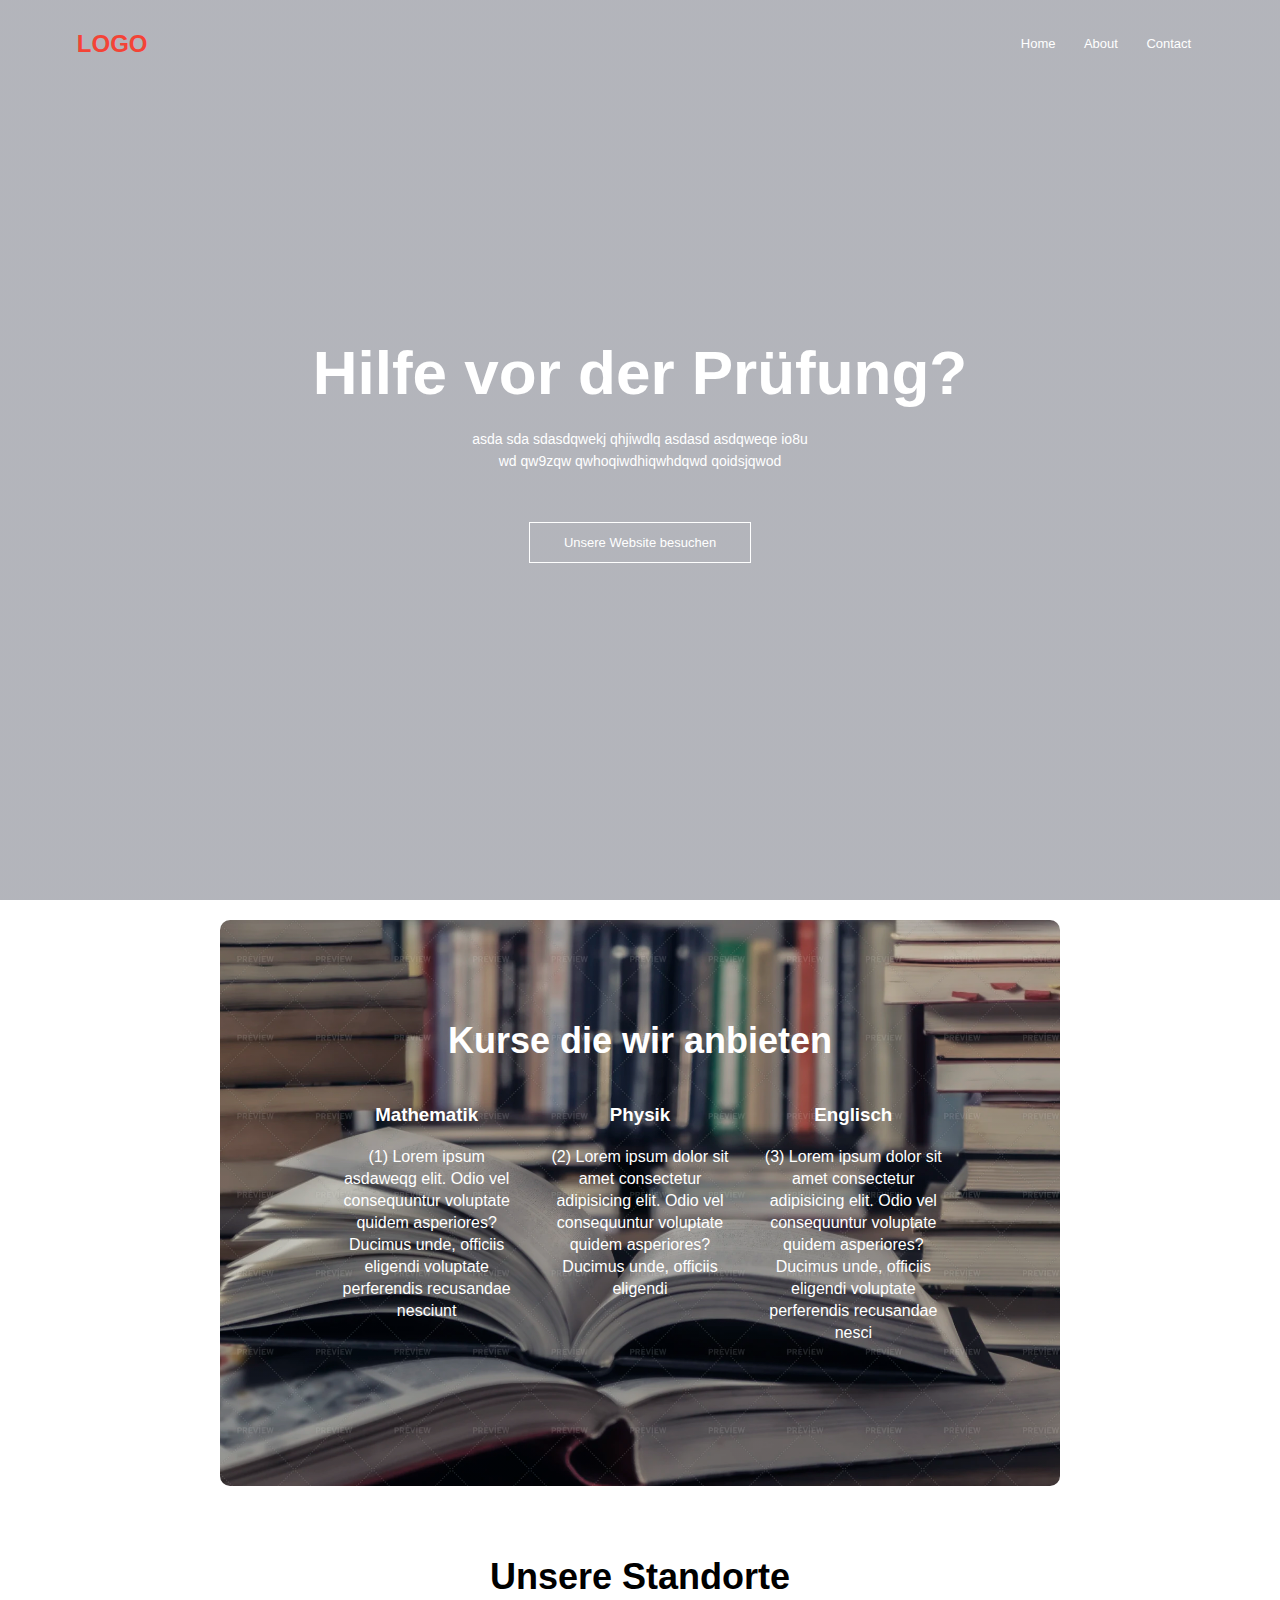
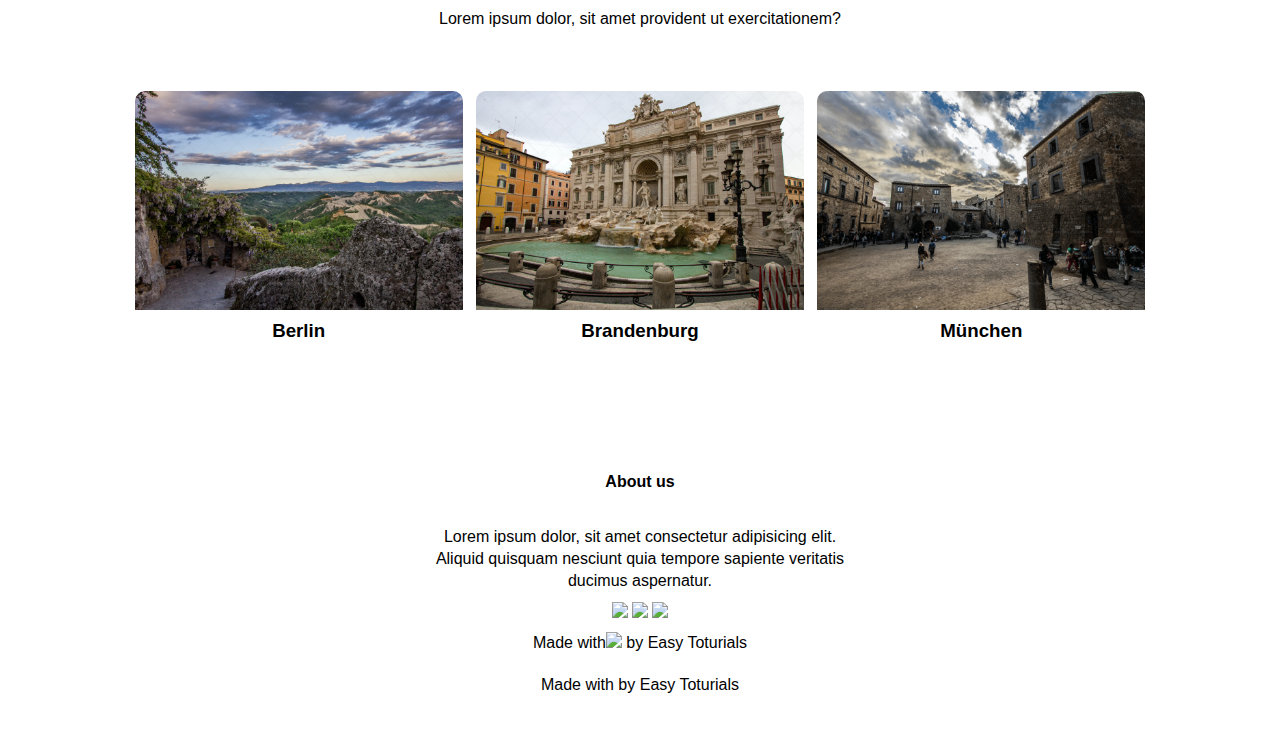
==== index.html @ 4279df8f "commmmmit" ====
<!DOCTYPE html>
<html lang="en">
<head>
    <meta charset="UTF-8">
    <meta http-equiv="X-UA-Compatible" content="IE=edge">
    <meta name="viewport" content="width=device-width, initial-scale=1.0">
    <title>Document</title>
    <link rel="stylesheet" href="style.css">
    <link rel="preconnect" href="https://fonts.googleapis.com">
<link rel="preconnect" href="https://fonts.gstatic.com" crossorigin>
<link href="https://fonts.googleapis.com/css2?family=Poppins:ital,wght@0,100;0,200;0,400;0,600;0,700;1,100;1,600&display=swap" rel="stylesheet">
<script src="https://kit.fontawesome.com/901aac579d.js" crossorigin="anonymous"></script>

</head>


</head>
<body>
    <section class="header">
        <nav>
            <h2>LOGO</h2>
            <div class="nav-links" id="navLinks">
                <i class="fab fa-times" onclick="hideMenu()"></i>
                <ul>
                    <li><a href="index.html">Home</a></li>
                    <li><a href="about.html">About</a></li>
                    <li><a href="contact.html">Contact</a></li>
                </ul>
            </div>
            <i class="fab fa-bars" onclick="showMenu()"></i>
        </nav>
        <div class="home-header">
            <h1>Hilfe vor der Prüfung?</h1>
            <p>asda sda sdasdqwekj qhjiwdlq asdasd asdqweqe io8u<br> wd qw9zqw
                qwhoqiwdhiqwhdqwd qoidsjqwod
            </p>
            <a class="btn" href="index.html">Unsere Website besuchen</a>
        </div>
    </section>
    <!-- -----------------courses------------------->
    <section class="Kurse">
        <h1>Kurse die wir anbieten</h1>
        <div class="row">
            <div class="Kurse-col">
                <h3>Mathematik</h3>
                <p>(1) Lorem ipsum asdaweqg elit. Odio vel consequuntur 
                   voluptate quidem asperiores? Ducimus unde, officiis eligendi
                   voluptate perferendis recusandae nesciunt</p>
            </div>
            <div class="Kurse-col">
                <h3>Physik</h3>
                <p>(2) Lorem ipsum dolor sit amet consectetur adipisicing elit. Odio vel consequuntur 
                   voluptate quidem asperiores? Ducimus unde, officiis eligendi
                   </p>
            </div>
            <div class="Kurse-col">
                <h3>Englisch</h3>
                <p>(3) Lorem ipsum dolor sit amet consectetur adipisicing elit. Odio vel consequuntur 
                   voluptate quidem asperiores? Ducimus unde, officiis eligendi
                   voluptate perferendis recusandae nesci</p>
            </div>
        </div>
    </section>
<!-- -----------ort ----------------->
    <section class="ort">
        <h1>Unsere Standorte</h1>
        <p>Lorem ipsum dolor, sit amet provident ut exercitationem?</p>
        <div class="row">
            <div class="ort-col">
                <img src="images/image3.png">
                <div class="city">
                    <h3>Berlin</h3>
                </div>
            </div>
            <div class="ort-col">
                <img src="images/image2.png">
                <div class="city">
                    <h3>Brandenburg</h3>
                </div>
            </div>
            <div class="ort-col">
                <img src="images/image1.png">
                <div class="city">
                    <h3>München</h3>
                </div>
            </div>
        </div>
    </section>

<!-- Call to action -->
<section class="cta">
    <a href="contact.html" class="btn" >Contact us</a>
</section>
<!-- Footer -->
<section class="footer">
    <h4>About us</h4>
    <p>Lorem ipsum dolor, sit amet consectetur adipisicing elit.<br>
         Aliquid quisquam nesciunt quia tempore sapiente veritatis <br>
        ducimus aspernatur.</p>
    <div class="icons">
        <img src="https://img.icons8.com/material-rounded/24/000000/facebook.png"/>
        <img src="https://img.icons8.com/material-rounded/24/000000/twitter.png"/>
        <img src="https://img.icons8.com/ios-glyphs/30/000000/instagram.png"/>
    </div>
    <p>Made with<img src="https://img.icons8.com/material-outlined/24/000000/like--v1.png"/> by Easy Toturials</p>
    <p>Made with <i class="fa fa-heart"></i> by Easy Toturials</p>
</section>
<!-- --------- JAVASCRIPT--------------------
 -->    <script>
        var navLinks = document.getElementById("navLinks");
        function showMenu(){
            navLinks.style.right = "0";
        }
        function hideMenu(){
            navLinks.style.right = "-200px";
        }
    </script>
</body>
</html>
---- style.css ----
*{
    margin: 0 auto;
    padding: 0;
    font-family:Arial !important;  
}
.header{
    min-height: 100vh;
    width: 100%;
    background-image: linear-gradient(rgba(4,9,30,0.3),rgba(4,9,30,0.3)),url(images/header.png);
    background-position: center;
    background-size: cover;
    position: relative;
}
nav{
    display: flex;
    padding: 2% 6%;
    justify-content: space-between;
    align-items: center;
}
nav h2{
    width: 150px;
    color: #f44336;
}
.nav-links{
    flex: 1;
    text-align: right;
}
.nav-links ul li{
    list-style: none;
    display: inline-block;
    padding: 8px 12px;
    position: relative;
}
.nav-links ul li a{
    color:#fff;
    text-decoration: none;
    font-size: 13px;
}
.nav-links ul li::after{
    content: '';
    width: 0%;
    height: 2px;
    background: #f44336;
    display: block;
    margin: auto;
    transition: 0.5s;

}
.nav-links ul li:hover::after{
    width: 100%;
}
.home-header{
    width: 90%;
    color: #fff;
    position: absolute;
    top: 50%;
    left: 50%;
    transform: translate(-50%, -50%);
    text-align: center;
}
.home-header h1{
    font-size: 62px;
}
.home-header p{
    margin: 10px 0 40px;
    font-size: 14px;
    color: #fff;

}
.btn{
    display: inline-block;
    text-decoration: none;
    color: #fff;
    border: 1px solid #fff;
    padding: 12px 34px;
    font-size: 13px;
    background: transparent;
    position: relative;
    cursor: pointer;
}
.btn:hover{
    border: 1px solid #f44336;
    background: #f44336;
    transition: 1s;
}
nav .fab{
    display: none;
}

@media(max-width: 700px){
    .home-header h1{
        font-size: 20px;
    }
    .nav-links ul li{
        display: block;
    }
    .nav-links{
        position: fixed;
        background: #f44336;
        height: 100vh;
        width: 200px;
        top: 0;
        right: -200px;
        text-align: left;
        z-index: 2;
        transition: 1s;
    }
    nav h2{
        padding-right: 200px;
    }
    nav .fab{
        display: block;
            color: rgb(255, 252, 60);
            margin: 10px;
            font-size: 22px;
            cursor: pointer;
    }
    .nav-links ul{
        padding: 30px;
    }
}

/* ------------kurse--------- */

.Kurse{
    margin: 20px auto;
    width: 50%;
    background-image: linear-gradient(rgba(0, 0, 0, 0.2),rgba(0,0,0,0.2)),url(images/kursebackground.png);
    background-position: center;
    background-size: cover;
    border-radius: 10px;
    text-align: center;
    padding: 100px;
    color: #fff;
}
h1{
    font-size: 36px;
    font-weight: 600;
    color: #fff;
}
p{
    color:#fff
    font-size: 14px;
    font-weight: 300;
    line-height: 22px;
    padding: 10px;
}
.row{
    margin-top: 5%;
    display: flex;
    justify-content: space-between;
}
.Kurse-col{
    flex-basis: 31%;
    background: transparent;
    border-radius: 10px;
    margin-bottom: 5%;
    box-sizing: border-box;
    transition: 0.5s;
    margin-right: auto;

}
h3{
    text-align: center;
    font-weight: 600;
    margin: 10px 0;
}

.Kurse-col:hover{
    box-shadow: 0 0 20px 2px rgb(255, 238, 0);
}
@media(max-width: 700px){
    .row{
        flex-direction: column;
    }
}

/* ort */

.ort{
    width: 80%;
    margin: auto;
    text-align: center;
    padding-top: 50px;
}
.ort h1{
color: black;
}
.ort-col{
    flex-basis: 32%;
    border-radius: 10px;
    margin-bottom: 30px;
    position: relative;
    overflow: hidden;
}
.ort-col img{
    width: 100%;
    display: block;
}
.layer{
    background: transparent;
    height: 100%;
    width: 100%;
    position: absolute;
    top: 0;
    left: 0;
    transition: 0.5s;
}
.layer:hover{
    background: rgba(226,0,0,0.7);
}
.layer h3{
    width: 100%;
    font-weight: 500;
    color: #fff;
    font-size: 26px;
    bottom: 0;
    left: 50%;
    transform: translateX(-50%);
    position: absolute;
    transition: 0.5s;
}
.layer:hover h3{
    bottom: 20%;
    opacity:1;
}


/* facilities */
/* 
.facilities{
    width: 80%;
    margin: auto;
    text-align: center;
    padding-top: 100px;
}
.facilities-col{
    flex-basis: 31%;
    border-radius: 10px;
    margin-bottom: 5%;
    text-align: left;
}
.facilities-col img{
    width: 100%;
    border-radius: 10px;
}
.facilities-col p{
    padding: 0;
}
.facilities-col h3{
    margin-top: 16px;
    margin-bottom: 15px;
    text-align: left;
}

/* Testimonials */
.testimonials{
    width: 80%;
    margin: auto;
    padding-top: 100px;
    text-align: center;

}.testimonials-col{
    flex-basis: 44%;
    border-radius: 10px;
    margin-bottom: 5%;
    text-align: left;
    background: #fff3f3;
    padding: 25px;
    cursor: pointer;
    display: flex;
}
.testimonials-col img{
    height: 40px;
    margin-left: 5px;
    margin-right: 30px;
    border-radius: 50%;
}
.testimonials-col p{
    padding: 0;
}
.testimonials-col h3{
    margin-top: 15px;
    text-align: left;
}
.blog img{
    height: 20px;
    margin: auto;
    padding: auto;
}
@media(max-width: 700px){
    .testimonials-col img{
        margin-left: 0px;
        margin-right: 15px;
    }
}
 */
/* Call to action */

.cta{
    margin: 100px auto;
    width: 50%;
    background-image: linear-gradient(rgba(0,0,0,0.7),rgba(0,0,0,0.7)),url(images/contact.png);
    background-position: center;
    background-size: cover;
    border-radius: 10px;
    text-align: center;
    padding: 100px;
}
.cta h1{
    color: #fff;
    margin-bottom: 40px;
    padding: 0;
}
@media(max-width: 700px){
    .cta h1{
        font-size: 24px;
    }
    /* .cta {
        width: 50%;
    } */
}

/* Footer */

.footer{
    width: 100%;
    text-align: center;
    padding: 30px 0;
}
.footer h4{
    margin-bottom: 25px;
    margin-top: 20px;
    font-weight: 600;
}
.icons .fa{
    color: #f44336;
    margin: 0 13px;
    cursor: pointer;
    padding: 18px;
}
.fa-heart-o{
    color: #f44336;

}

/* Sub-header*/

.sub-header{
width: 100%;
height: 100vh;
background-image: linear-gradient(rgba(4,9,30,0.7),rgba(4,9,30,0.7)),url(images/background.jpg);
background-position: center;
background-size: cover;
text-align: center;
color: #fff;
}
.sub-header h1{
    margin-top: 100px;
}

.about-us{
    width: 80%;
    margin: auto;
    padding-top: 80px;
    padding-bottom: 50px;

}
.about-col{
    flex-basis: 48%;
    padding: 30px 2px;
}
.about-col img{
    width: 100%;

}
about-col h1{
    padding-top: 0;
}
.about-col p{
    padding: 15px 0 25px;
}
.red-btn{
    border: 1px solid #f44336;
    background: transparent;
    color: #f44336;
}
.red-btn:hover{
    color: #fff;
}
/* Location */
.location{
    width: 80%;
    margin: auto;
    padding: 80px 0;
}
.location iframe{
    width: 100%;
}

.contact-us{
    width: 80%;
    margin: auto;
}
.contact-col{
    flex-basis: 48%;
    margin-bottom: 30px;
}
.contact-col div{
    display: flex;
    align-items: center;
    margin-bottom: 40px;
}
.contact-col div .fa{
    font-size: 28px;
    color: #f44336;
    margin: 10px;
    margin-right: 30px;
}
.contact-col div p{
    padding: 0;

}
.contact-col div h5{
    font-size: 20px;
    margin-bottom: 5px;
    color: #555;
    font-weight: 400;
}

.contact-col input, .contact-col textarea{
    width: 100%;
    padding: 15px;
    margin-bottom: 17px;
    outline: none;
    border: 1px solid #ccc;
    box-sizing: border-box;
}
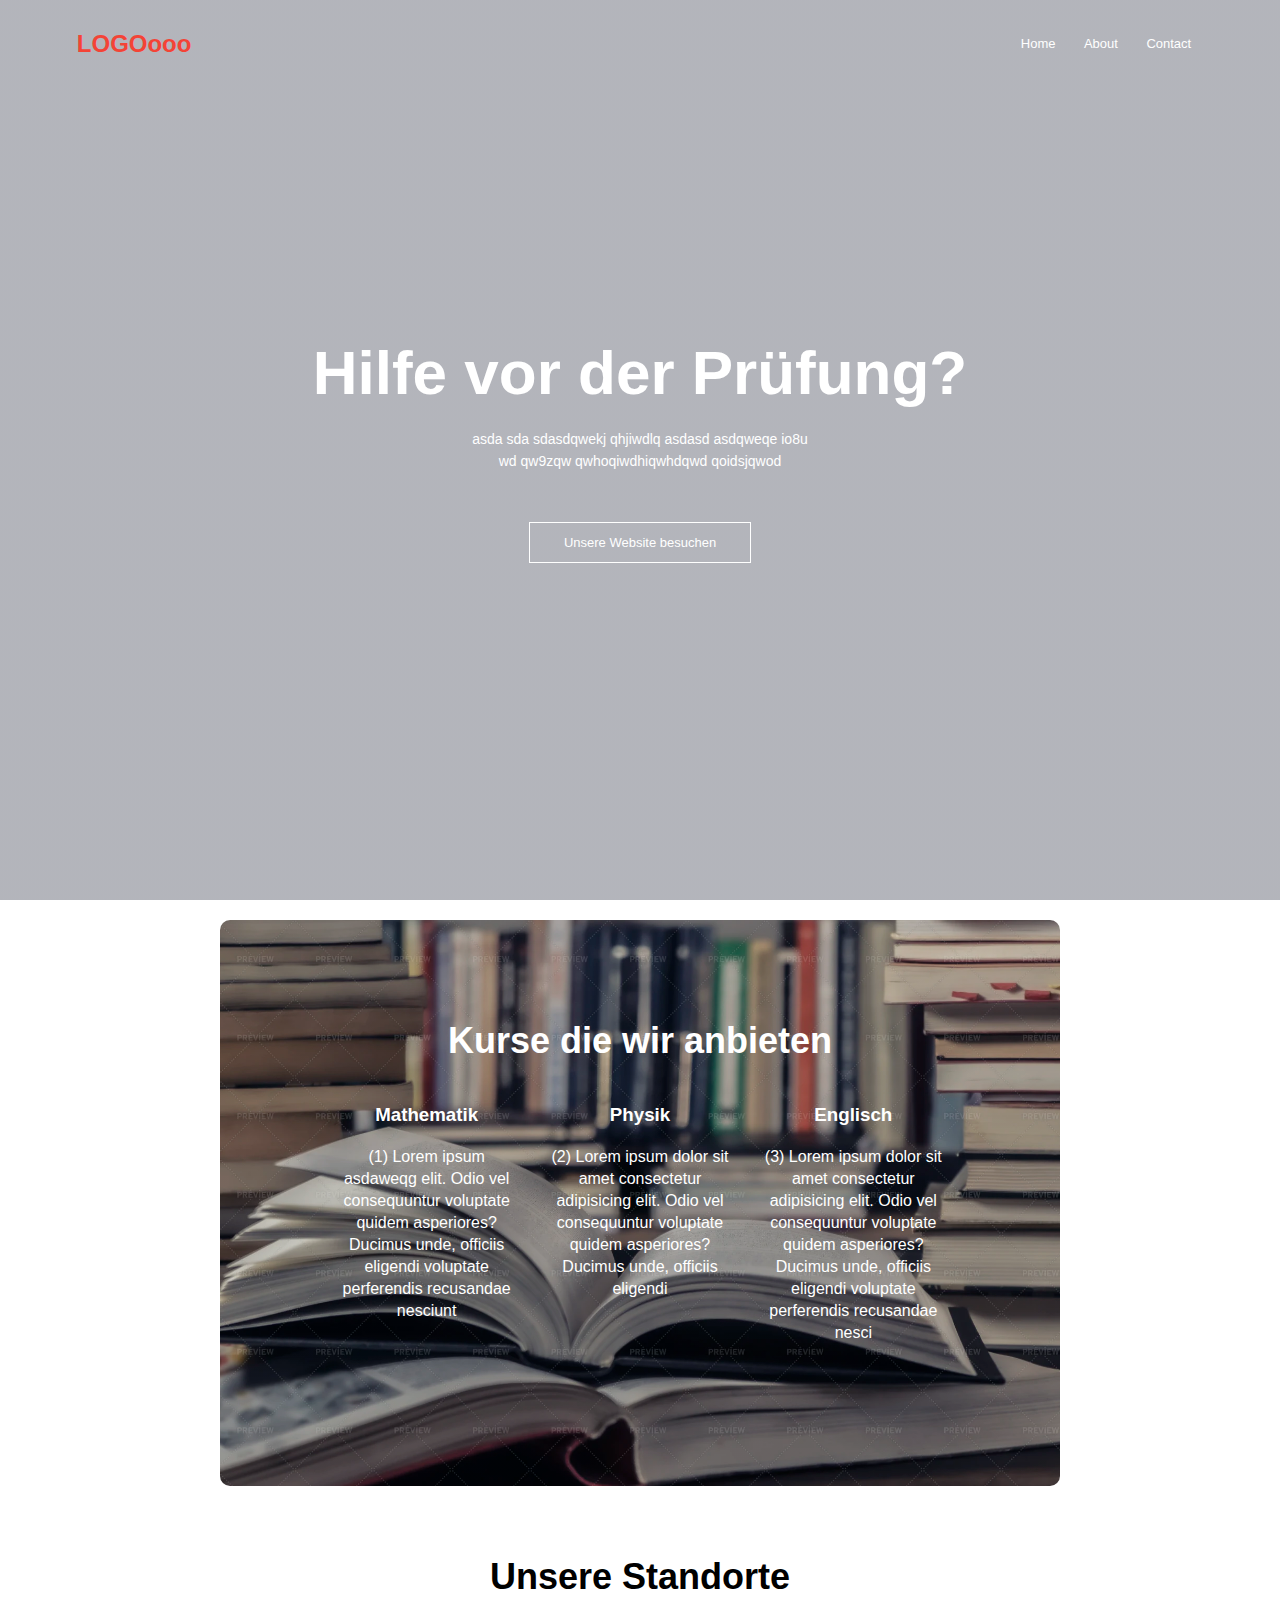
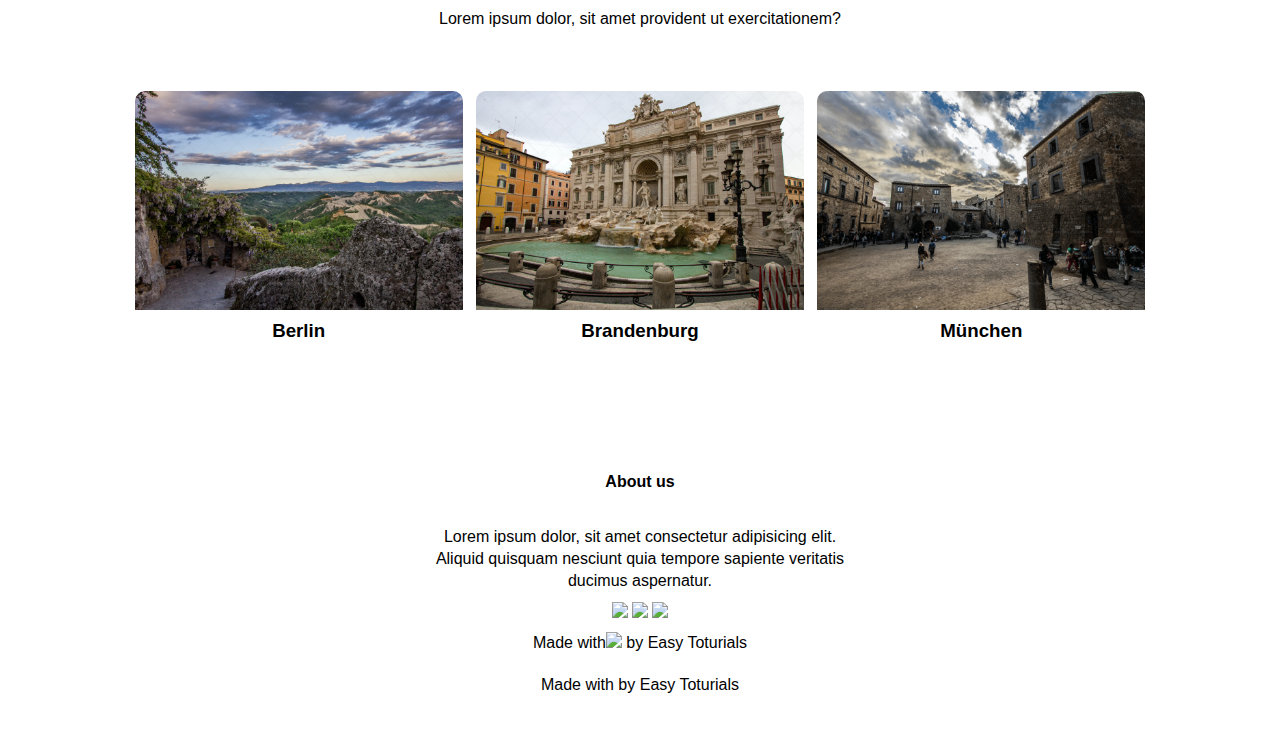
==== commit d7142b96: "commit2" ====
--- a/index.html
+++ b/index.html
@@ -18,7 +18,7 @@
 <body>
     <section class="header">
         <nav>
-            <h2>LOGO</h2>
+            <h2>LOGOooo</h2>
             <div class="nav-links" id="navLinks">
                 <i class="fab fa-times" onclick="hideMenu()"></i>
                 <ul>
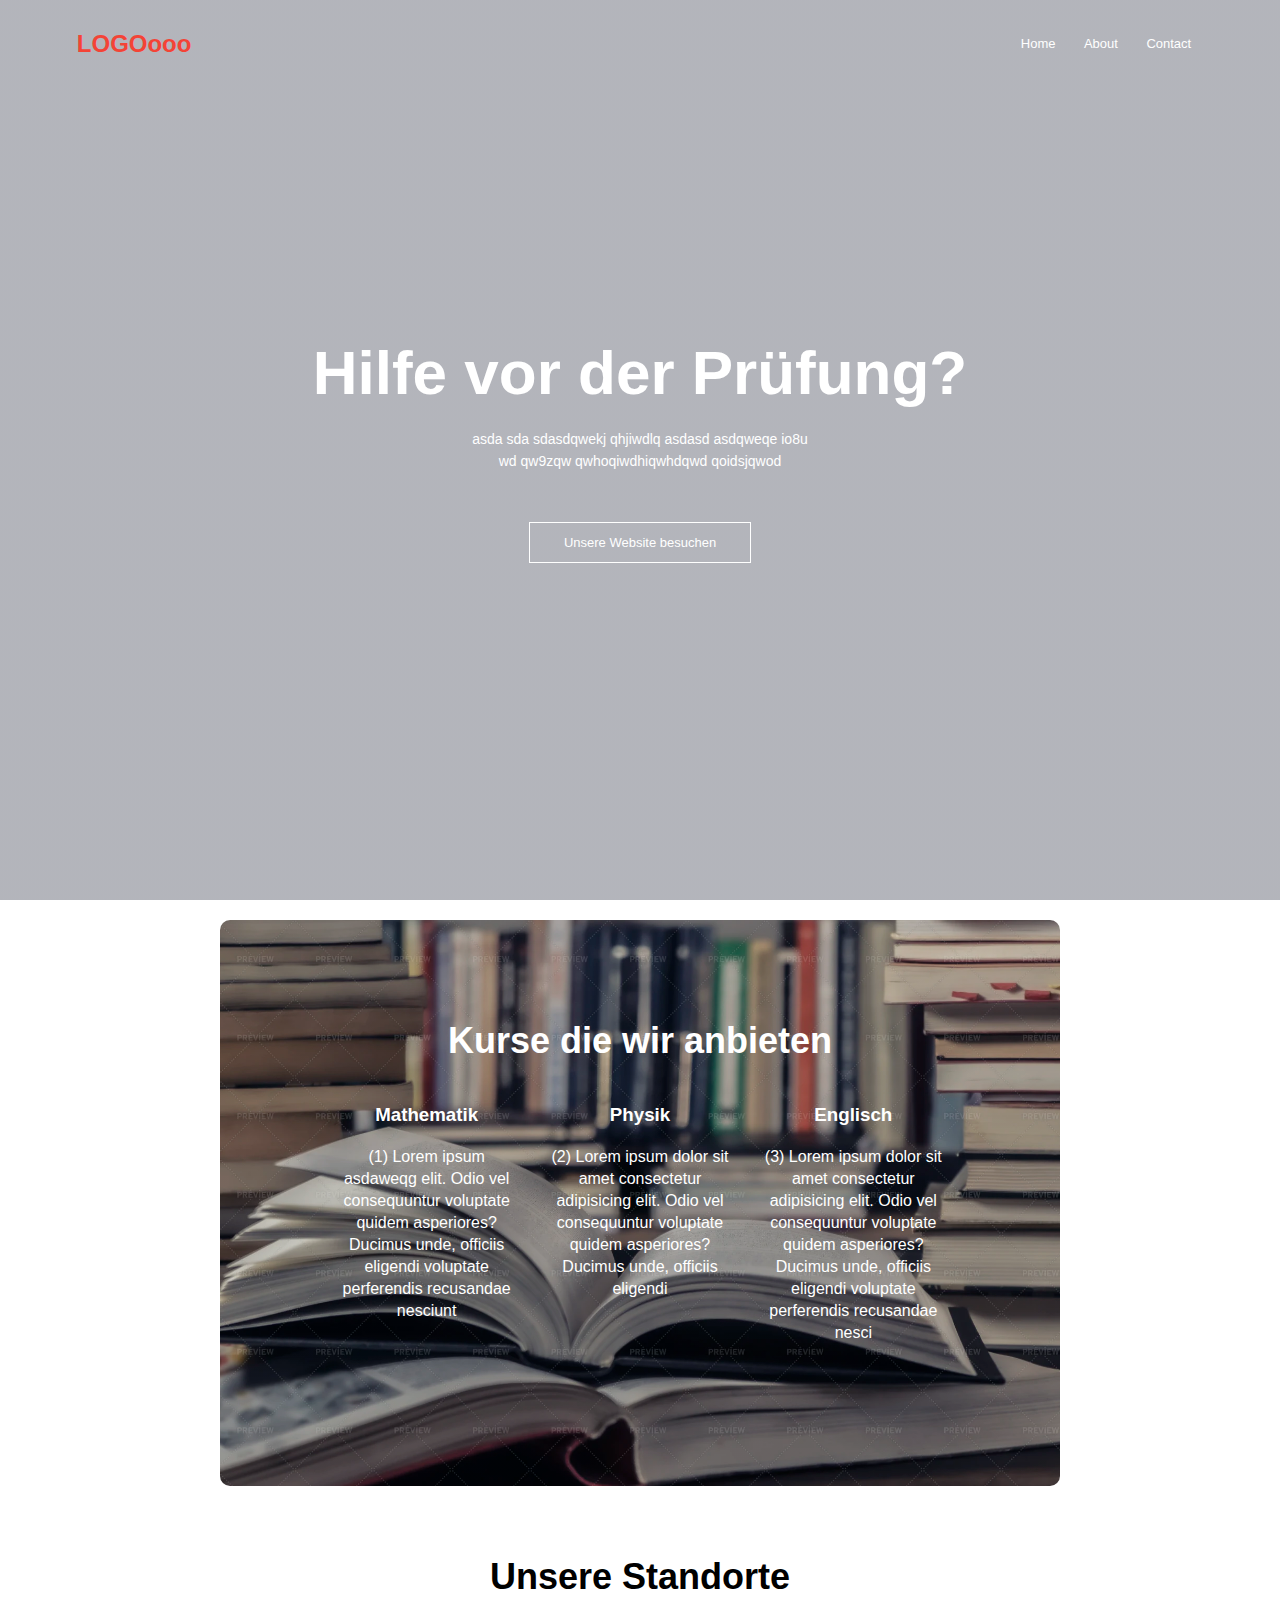
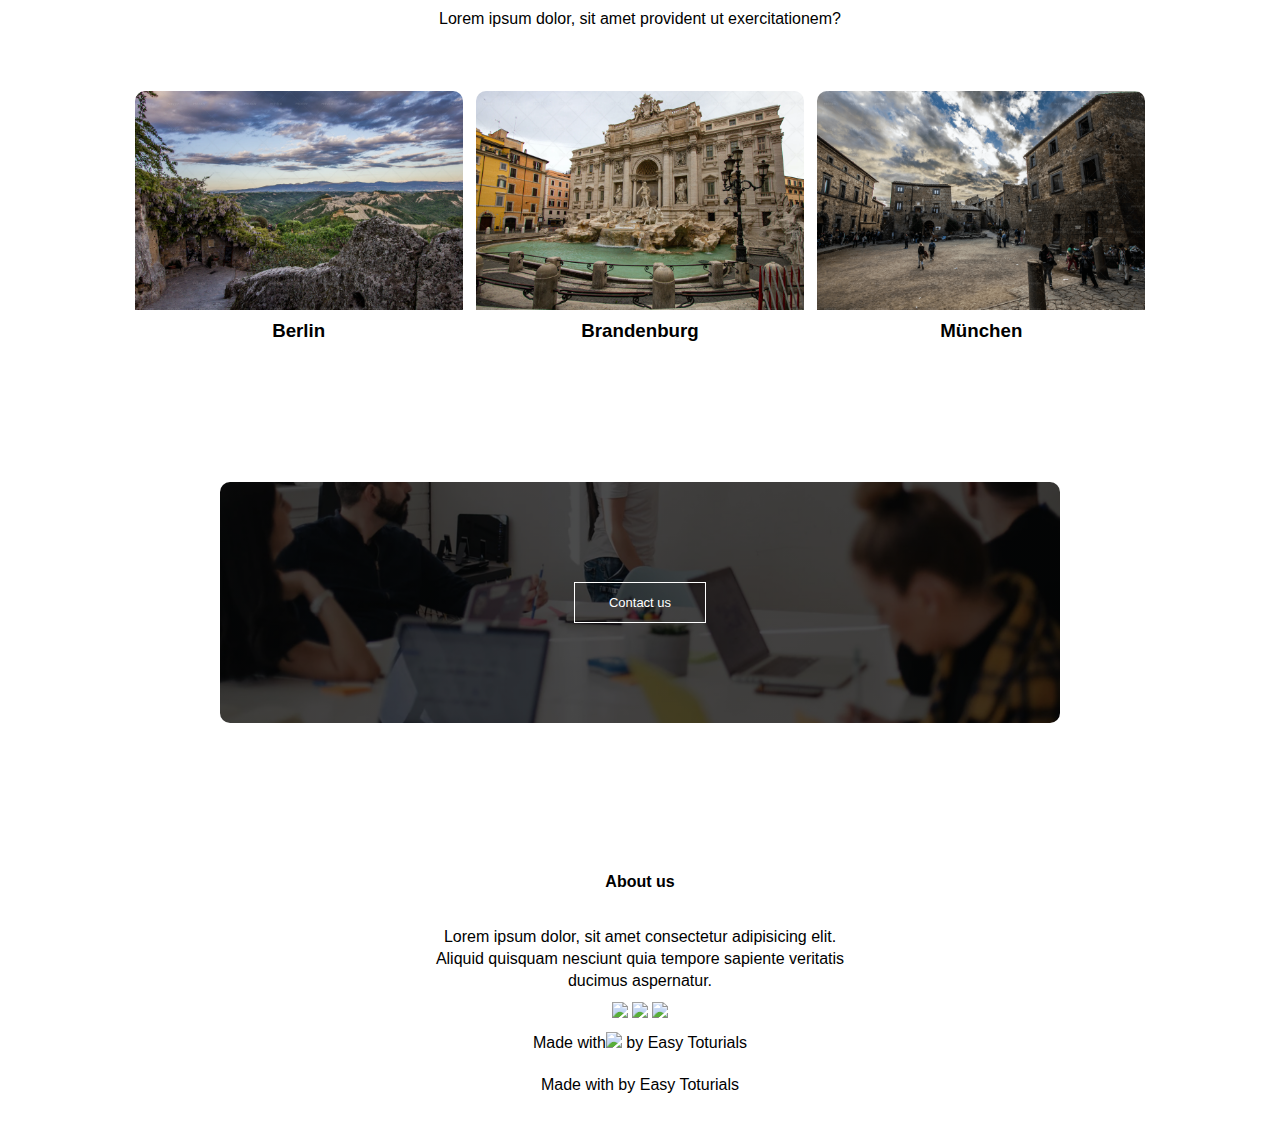
==== commit 7cf4c4ae: "comitt5" ====
--- a/index.html
+++ b/index.html
@@ -19,7 +19,7 @@
     <section class="header">
         <nav>
             <h2>LOGOooo</h2>
-            <div class="nav-links" id="navLinks">
+            <div class="sidebar-links" id="sidebar">
                 <i class="fab fa-times" onclick="hideMenu()"></i>
                 <ul>
                     <li><a href="index.html">Home</a></li>
@@ -89,8 +89,9 @@
 
 <!-- Call to action -->
 <section class="cta">
-    <a href="contact.html" class="btn" >Contact us</a>
+    <a href="contact.html" class="btn">Contact us</a>
 </section>
+
 <!-- Footer -->
 <section class="footer">
     <h4>About us</h4>
@@ -107,12 +108,12 @@
 </section>
 <!-- --------- JAVASCRIPT--------------------
  -->    <script>
-        var navLinks = document.getElementById("navLinks");
+        var sidebar = document.getElementById("sidebar");
         function showMenu(){
-            navLinks.style.right = "0";
+            sidebar.style.right = "0";
         }
         function hideMenu(){
-            navLinks.style.right = "-200px";
+            sidebar.style.right = "-200px";
         }
     </script>
 </body>
--- a/style.css
+++ b/style.css
@@ -21,22 +21,22 @@
     width: 150px;
     color: #f44336;
 }
-.nav-links{
+.sidebar-links{
     flex: 1;
     text-align: right;
 }
-.nav-links ul li{
+.sidebar-links ul li{
     list-style: none;
     display: inline-block;
     padding: 8px 12px;
     position: relative;
 }
-.nav-links ul li a{
+.sidebar-links ul li a{
     color:#fff;
     text-decoration: none;
     font-size: 13px;
 }
-.nav-links ul li::after{
+.sidebar-links ul li::after{
     content: '';
     width: 0%;
     height: 2px;
@@ -46,7 +46,7 @@
     transition: 0.5s;
 
 }
-.nav-links ul li:hover::after{
+.sidebar-links ul li:hover::after{
     width: 100%;
 }
 .home-header{
@@ -91,10 +91,10 @@
     .home-header h1{
         font-size: 20px;
     }
-    .nav-links ul li{
+    .sidebar-links ul li{
         display: block;
     }
-    .nav-links{
+    .sidebar-links{
         position: fixed;
         background: #f44336;
         height: 100vh;
@@ -115,7 +115,7 @@
             font-size: 22px;
             cursor: pointer;
     }
-    .nav-links ul{
+    .sidebar-links ul{
         padding: 30px;
     }
 }
@@ -294,13 +294,13 @@
         margin-right: 15px;
     }
 }
- */
+ 
 /* Call to action */
 
 .cta{
     margin: 100px auto;
     width: 50%;
-    background-image: linear-gradient(rgba(0,0,0,0.7),rgba(0,0,0,0.7)),url(images/contact.png);
+    background-image: linear-gradient(rgba(0,0,0,0.7),rgba(0,0,0,0.7)),url(images/banner2.jpg);
     background-position: center;
     background-size: cover;
     border-radius: 10px;
@@ -316,9 +316,7 @@
     .cta h1{
         font-size: 24px;
     }
-    /* .cta {
-        width: 50%;
-    } */
+    
 }
 
 /* Footer */
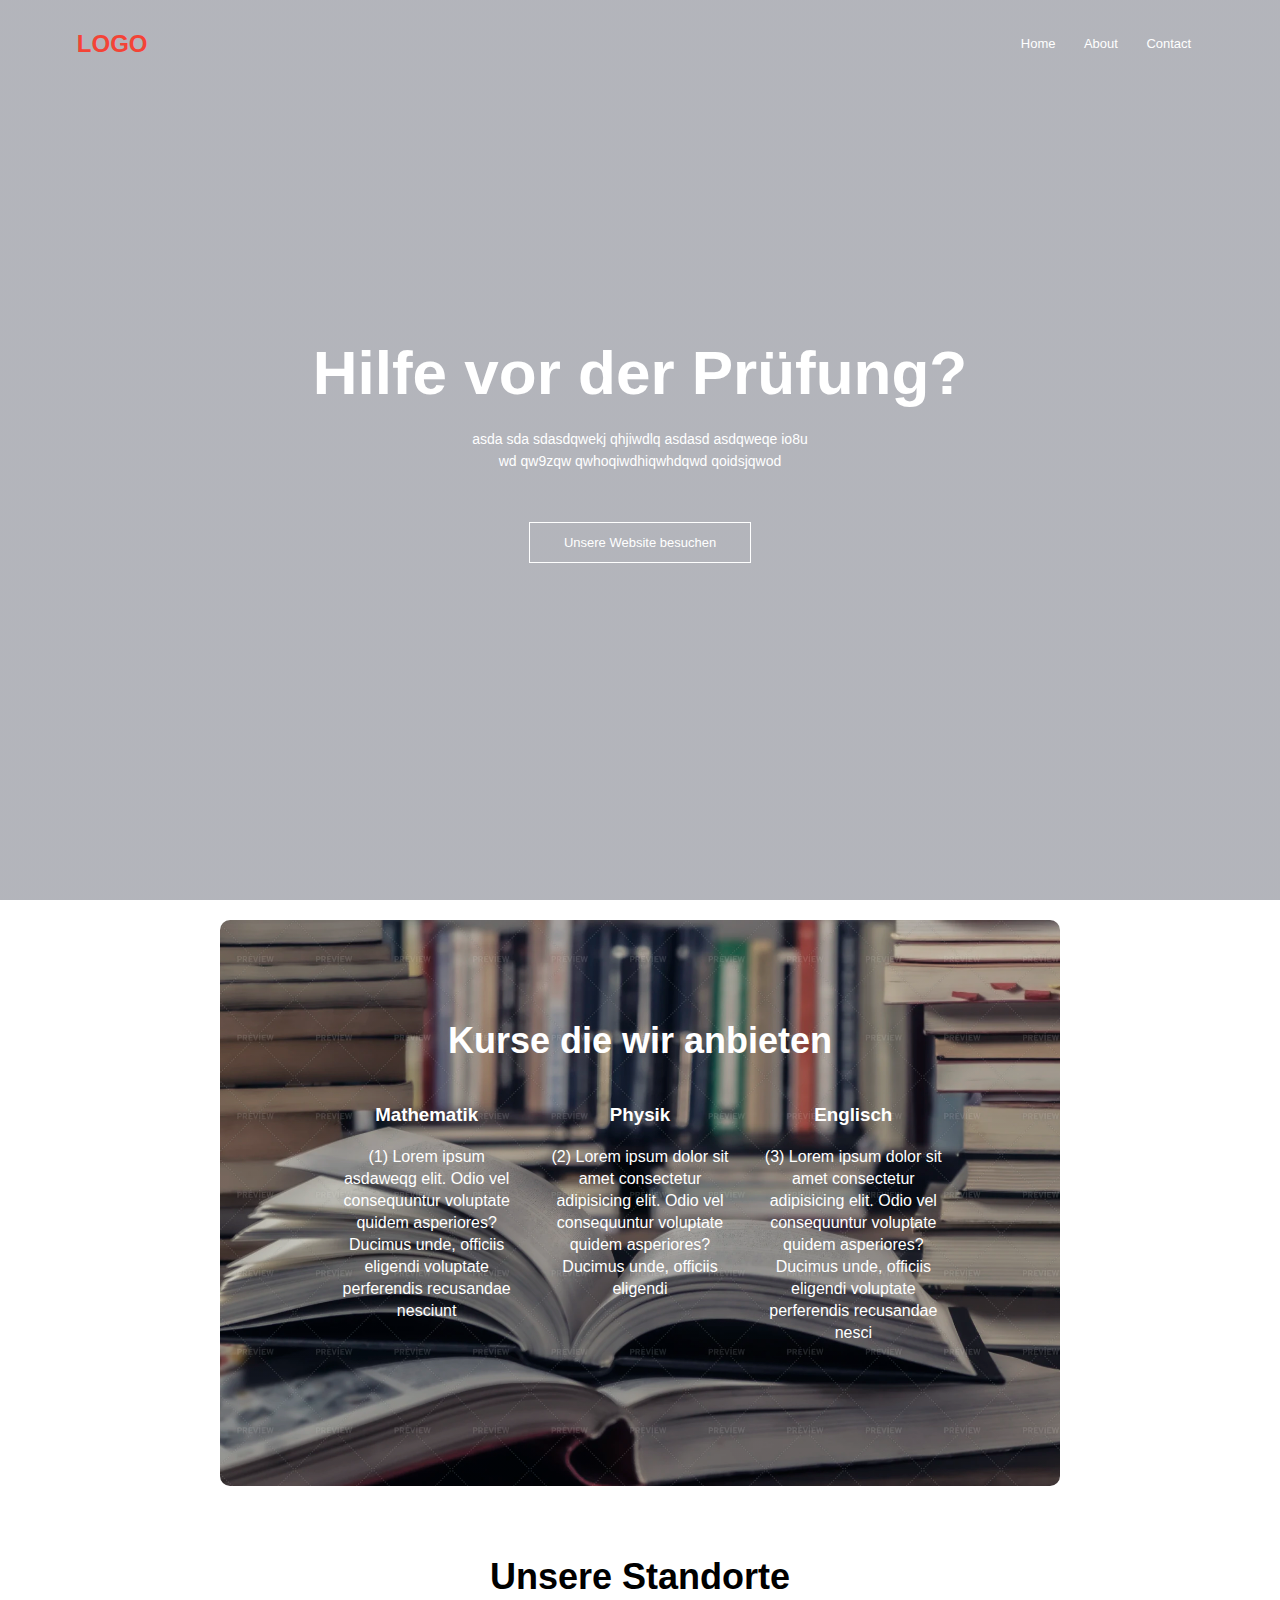
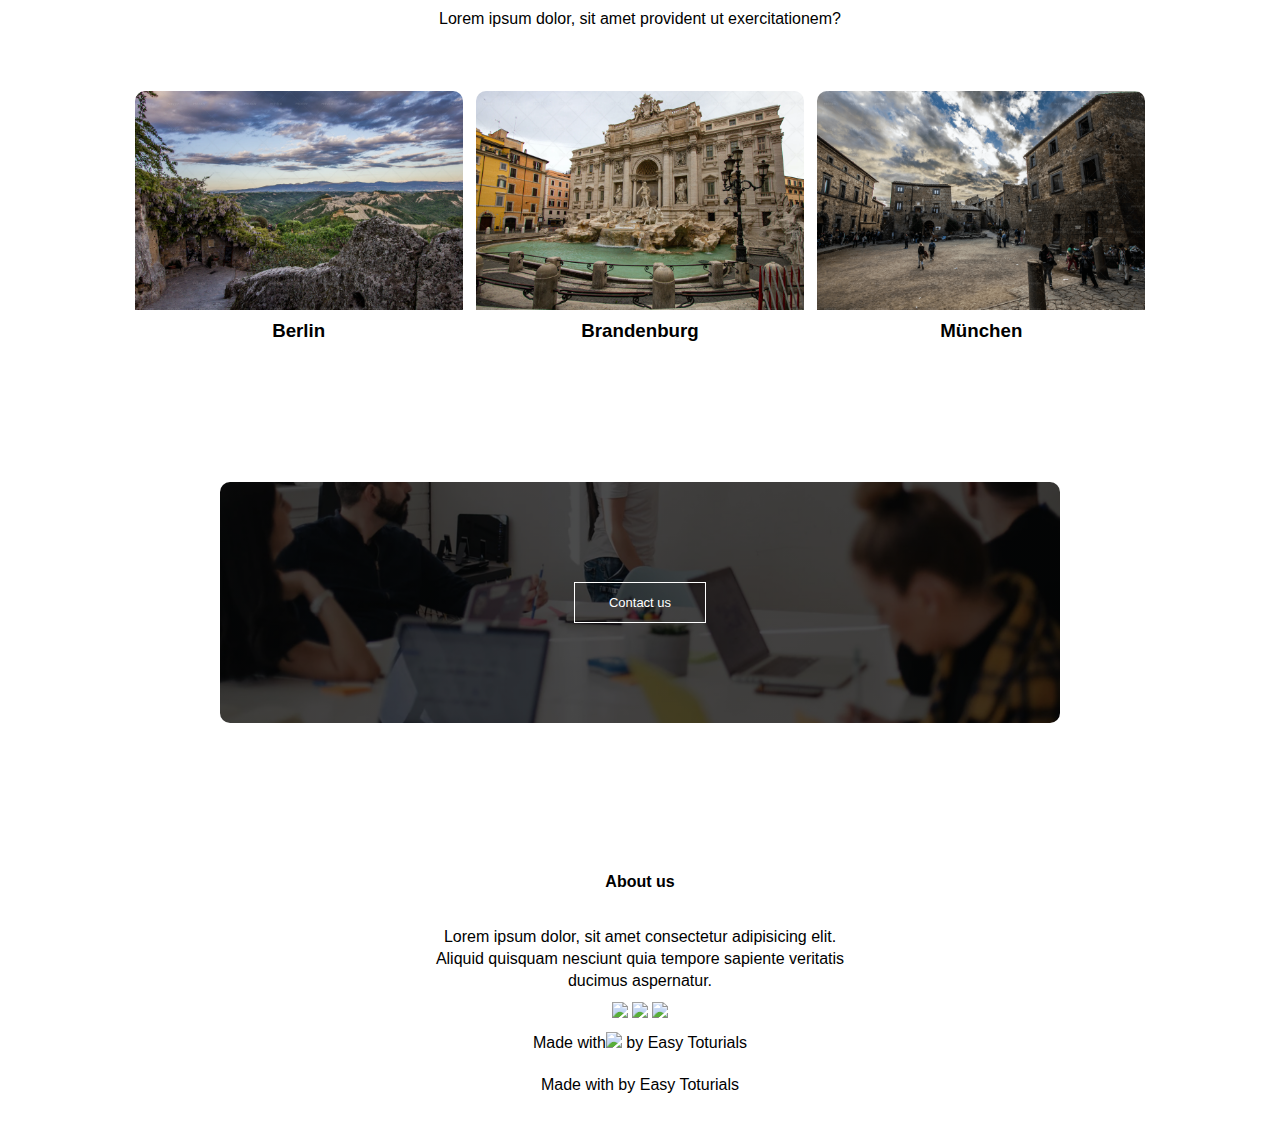
==== commit efd197e6: "logo" ====
--- a/index.html
+++ b/index.html
@@ -18,7 +18,7 @@
 <body>
     <section class="header">
         <nav>
-            <h2>LOGOooo</h2>
+            <h2>LOGO</h2>
             <div class="sidebar-links" id="sidebar">
                 <i class="fab fa-times" onclick="hideMenu()"></i>
                 <ul>
